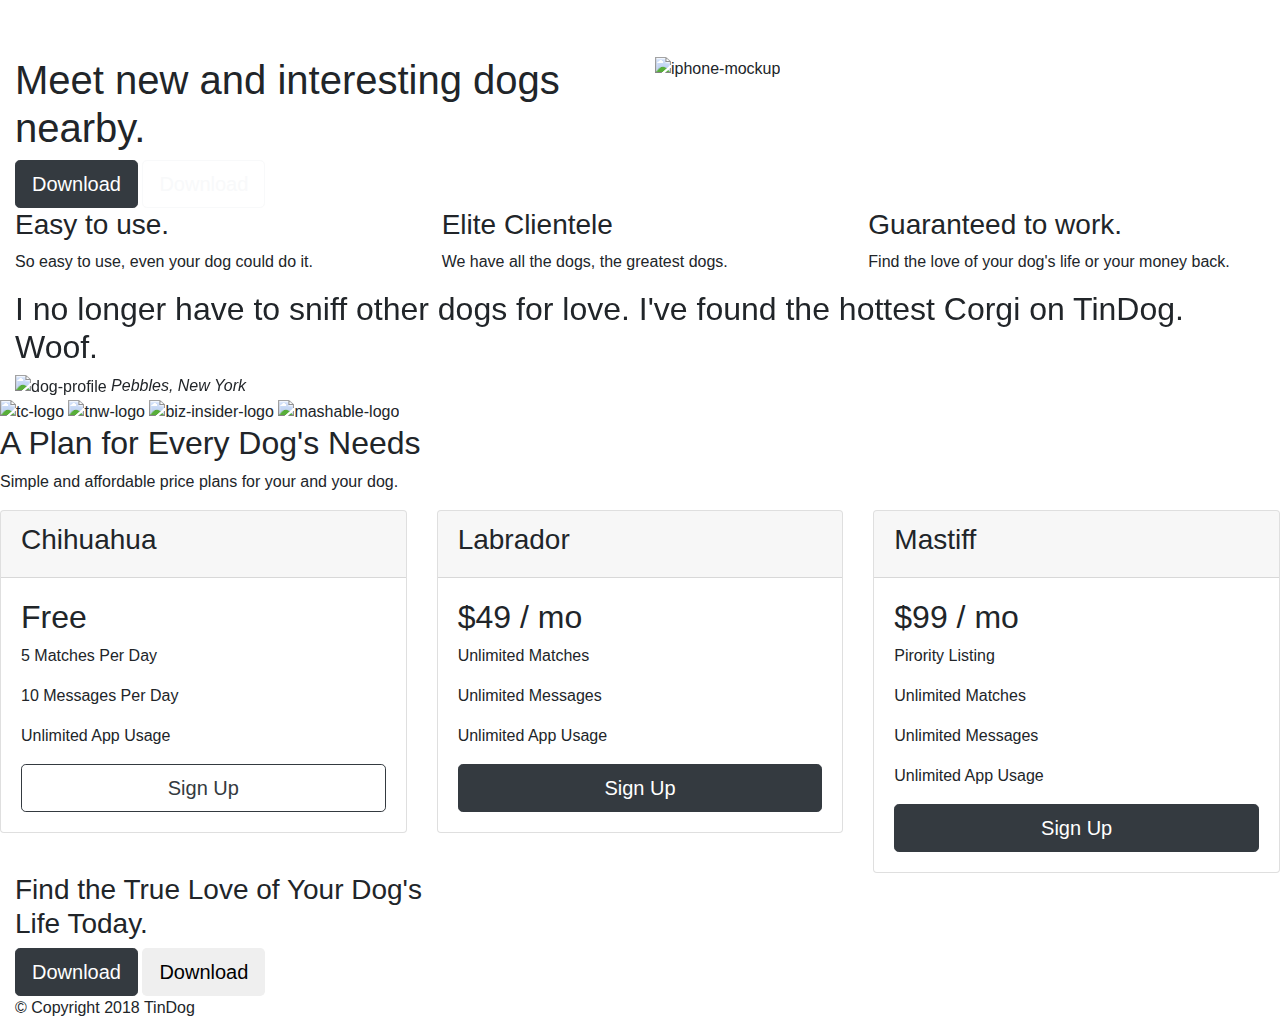
==== index.html @ a8d87b4a "Add files via upload" ====
<!DOCTYPE html>
<html>

<head>
  <meta charset="utf-8">
  <title>TinDog</title>

  <!-- Google Fonts -->
  <link rel="preconnect" href="https://fonts.googleapis.com">
  <link rel="preconnect" href="https://fonts.gstatic.com" crossorigin>
  <link href="https://fonts.googleapis.com/css2?family=Montserrat:wght@900&family=Ubuntu&display=swap" rel="stylesheet">

  <!-- CSS Stylesheets -->
  <link rel="stylesheet" href="https://maxcdn.bootstrapcdn.com/bootstrap/4.0.0/css/bootstrap.min.css"
    integrity="sha384-Gn5384xqQ1aoWXA+058RXPxPg6fy4IWvTNh0E263XmFcJlSAwiGgFAW/dAiS6JXm" crossorigin="anonymous">
  <link rel="stylesheet" href="css/styles.css">

  <!-- Font Awesome -->
  <script defer src="https://use.fontawesome.com/releases/v5.0.7/js/all.js"></script>

  <!-- Bootstrap Scripts -->
  <script src="https://code.jquery.com/jquery-3.2.1.slim.min.js"
    integrity="sha384-KJ3o2DKtIkvYIK3UENzmM7KCkRr/rE9/Qpg6aAZGJwFDMVNA/GpGFF93hXpG5KkN"
    crossorigin="anonymous"></script>
  <script src="https://cdnjs.cloudflare.com/ajax/libs/popper.js/1.12.9/umd/popper.min.js"
    integrity="sha384-ApNbgh9B+Y1QKtv3Rn7W3mgPxhU9K/ScQsAP7hUibX39j7fakFPskvXusvfa0b4Q"
    crossorigin="anonymous"></script>
  <script src="https://maxcdn.bootstrapcdn.com/bootstrap/4.0.0/js/bootstrap.min.js"
    integrity="sha384-JZR6Spejh4U02d8jOt6vLEHfe/JQGiRRSQQxSfFWpi1MquVdAyjUar5+76PVCmYl"
    crossorigin="anonymous"></script>
</head>

<body>

  <section class="colored-section" id="title">

    <div class="container-fluid">


      <!-- Nav Bar -->

      <nav class="navbar navbar-expand-lg navbar-dark">

        <a class="navbar-brand" href="">tindog</a>

        <button class="navbar-toggler" type="button" data-toggle="collapse" data-target="#navbarSupportedContent"
          aria-controls="navbarSupportedContent" aria-expanded="false" aria-label="Toggle navigation">
          <span class="navbar-toggler-icon"></span>
        </button>

        <div class="collapse navbar-collapse" id="navbarSupportedContent">
          <ul class="navbar-nav ml-auto">
            <li class="nav-item">
              <a class="nav-link" href="#footer">Contact</a>
            </li>
            <li class="nav-item">
              <a class="nav-link" href="#pricing">Pricing</a>
            </li>
            <li class="nav-item">
              <a class="nav-link" href="#cta">Download</a>
            </li>
          </ul>
        </div>

      </nav>


      <!-- Title -->

      <div class="row">

        <div class="col-lg-6">

          <h1 class="big-heading">Meet new and interesting dogs nearby.
          </h1>

          <button type="button" class="btn btn-dark btn-lg download-button"><i class="fab fa-apple"></i>
            Download</button>

          <button type="button" class="btn btn-outline-light btn-lg download-button"><i
              class="fab fa-google-play"></i>Download</button>

        </div>

        <div class="col-lg-6">

          <img class="title-image" src="images/iphone6.png" alt="iphone-mockup">
        </div>

      </div>

    </div>

  </section>


  <!-- Features -->

  <section class="white-section" id="features">

    <div class="container-fluid">

      <div class="row">
        <div class="feature-box col-lg-4 ">
          <i class="icon fas fa-check-circle fa-4x"></i>
          <h3 class="feature-title">Easy to use.</h3>
          <p>So easy to use, even your dog could do it.</p>
        </div>

        <div class="feature-box col-lg-4">
          <i class="icon fas fa-bullseye fa-4x"></i>
          <h3 class="feature-title">Elite Clientele</h3>
          <p>We have all the dogs, the greatest dogs.</p>
        </div>

        <div class="feature-box col-lg-4">
          <i class="icon fas fa-heart fa-4x"></i>
          <h3 class="feature-title">Guaranteed to work.</h3>
          <p>Find the love of your dog's life or your money back.</p>
        </div>
      </div>

    </div>

  </section>

  <!-- Testimonials -->

  <section class="colored-section" id="testimonials">

    <div id="testemonial-carousel" class="carousel slide" data-ride="false">
      <div class="carousel-inner">
        <div class="carousel-item active container-fluid">
          <h2 class="testemonial-text">I no longer have to sniff other dogs for love. I've found the hottest Corgi on
            TinDog. <br> Woof.</h2>
          <img class="testemonial-image" src="images/dog-img.jpg" alt="dog-profile">
          <em>Pebbles, New York</em>
        </div>
        <div class="carousel-item container-fluid">
          <h2 class="testemonial-text">My dog used to be so lonely, but with TinDog's help, they've found the love of
            their life. I think.</h2>
          <img class="testemonial-image" src="images/lady-img.jpg" alt="lady-profile">
          <em>Beverly, Illinois</em>
        </div>
      </div>
      <a class="carousel-control-prev" href="#testemonial-carousel" role="button" data-slide="prev">
        <span class="carousel-control-prev-icon"></span>

      </a>
      <a class="carousel-control-next" href="#testemonial-carousel" role="button" data-slide="next">
        <span class="carousel-control-next-icon"></span>

      </a>
    </div>

  </section>


  <!-- Press -->

  <section class="colored-section" id="press">
    <img class="press-logo" src="images/techcrunch.png" alt="tc-logo">
    <img class="press-logo" src="images/tnw.png" alt="tnw-logo">
    <img class="press-logo" src="images/bizinsider.png" alt="biz-insider-logo">
    <img class="press-logo" src="images/mashable.png" alt="mashable-logo">

  </section>


  <!-- Pricing -->

  <section class="white-section" id="pricing">

    <h2 class="section-heading">A Plan for Every Dog's Needs</h2>
    <p>Simple and affordable price plans for your and your dog.</p>

    <div class="row">

      <div class="pricing-column col-lg-4 col-md-6">
        <div class="card">
          <div class="card-header">
            <h3>Chihuahua</h3>
          </div>
          <div class="card-body">
            <h2 class="price-text">Free</h2>
            <p>5 Matches Per Day</p>
            <p>10 Messages Per Day</p>
            <p>Unlimited App Usage</p>
            <button class="btn btn-lg btn-block btn-outline-dark" type="button">
              Sign Up</button>
          </div>
        </div>
      </div>

      <div class="pricing-column col-lg-4 col-md-6">
        <div class="card">
          <div class="card-header">
            <h3>Labrador</h3>
          </div>
          <div class="card-body">
            <h2 class="price-text">$49 / mo</h2>
            <p>Unlimited Matches</p>
            <p>Unlimited Messages</p>
            <p>Unlimited App Usage</p>
            <button class="btn btn-lg btn-block btn-dark" type="button">
              Sign Up</button>
          </div>
        </div>
      </div>

      <div class="pricing-column col-lg-4">
        <div class="card">
          <div class="card-header">
            <h3>Mastiff</h3>
          </div>
          <div class="card-body">
            <h2 class="price-text">$99 / mo</h2>
            <p>Pirority Listing</p>
            <p>Unlimited Matches</p>
            <p>Unlimited Messages</p>
            <p>Unlimited App Usage</p>
            <button class="btn btn-lg btn-block btn-dark" type="button">
              Sign Up</button>
          </div>
        </div>
      </div>

    </div>

  </section>


  <!-- Call to Action -->

  <section class="colored-section" id="cta">

    <div class="container-fluid">

      <h3 class="big-heading">Find the True Love of Your Dog's
        <br> Life Today.
      </h3>

      <button type="button" class="btn btn-dark btn-lg download-button"><i class="fab fa-apple"></i>
        Download</button>

      <button type="button" class="btn btn-inline-light btn-lg download-button">
        <i class="fab fa-google-play"></i>Download</button>

    </div>

  </section>


  <!-- Footer -->

  <footer class="white-section" id="footer">

    <div class="container-fluid">

      <i class="social-icon fab fa-twitter"></i>
      <i class="social-icon fab fa-facebook-f"></i>
      <i class="social-icon fab fa-instagram"></i>
      <i class="social-icon fas fa-envelope"></i>

      <p>© Copyright 2018 TinDog</p>

    </div>

  </footer>


</body>

</html>
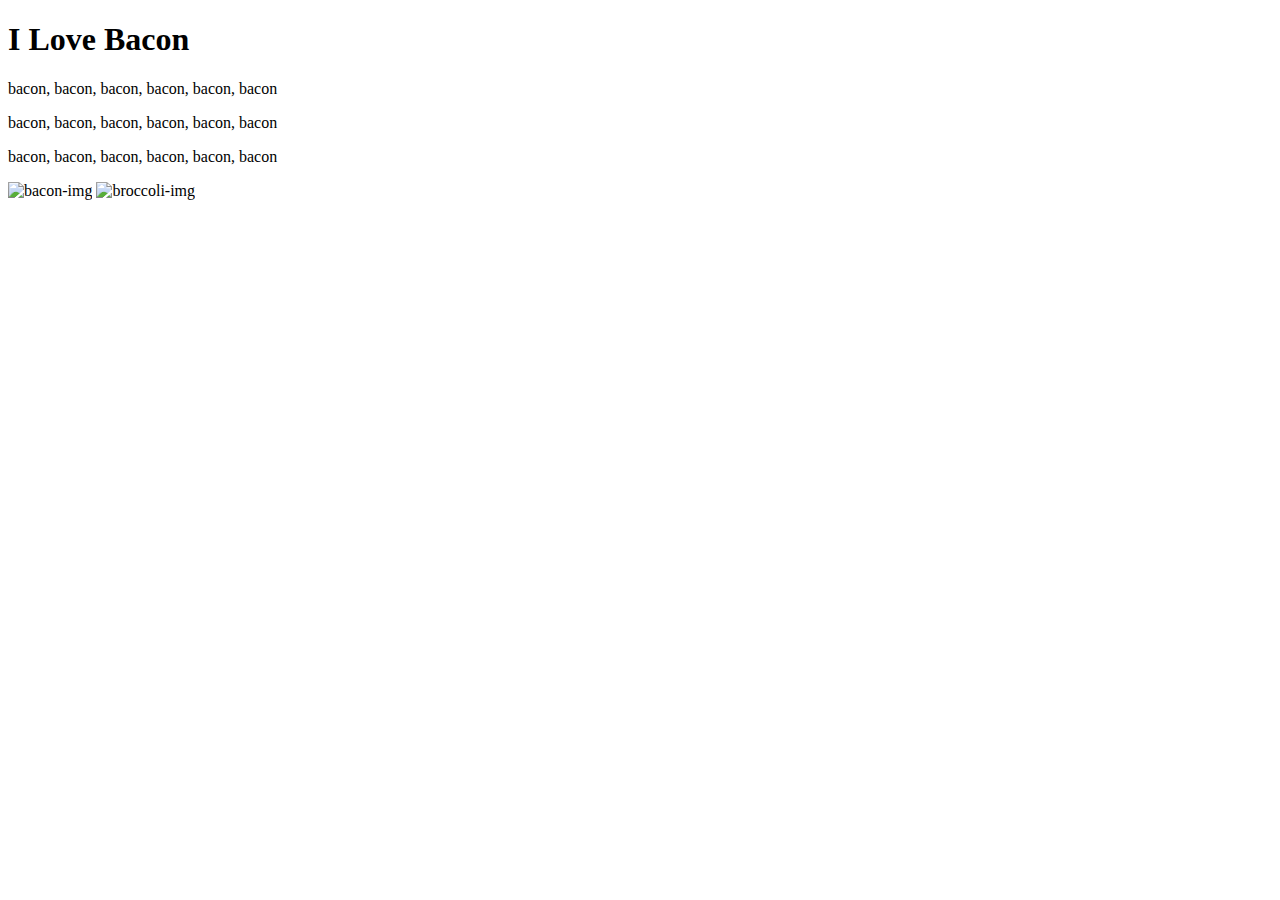
==== commit f0e6c9b4: "First Website" ====
--- a/index.html
+++ b/index.html
@@ -3,272 +3,17 @@
 
 <head>
   <meta charset="utf-8">
-  <title>TinDog</title>
-
-  <!-- Google Fonts -->
-  <link rel="preconnect" href="https://fonts.googleapis.com">
-  <link rel="preconnect" href="https://fonts.gstatic.com" crossorigin>
-  <link href="https://fonts.googleapis.com/css2?family=Montserrat:wght@900&family=Ubuntu&display=swap" rel="stylesheet">
-
-  <!-- CSS Stylesheets -->
-  <link rel="stylesheet" href="https://maxcdn.bootstrapcdn.com/bootstrap/4.0.0/css/bootstrap.min.css"
-    integrity="sha384-Gn5384xqQ1aoWXA+058RXPxPg6fy4IWvTNh0E263XmFcJlSAwiGgFAW/dAiS6JXm" crossorigin="anonymous">
-  <link rel="stylesheet" href="css/styles.css">
-
-  <!-- Font Awesome -->
-  <script defer src="https://use.fontawesome.com/releases/v5.0.7/js/all.js"></script>
-
-  <!-- Bootstrap Scripts -->
-  <script src="https://code.jquery.com/jquery-3.2.1.slim.min.js"
-    integrity="sha384-KJ3o2DKtIkvYIK3UENzmM7KCkRr/rE9/Qpg6aAZGJwFDMVNA/GpGFF93hXpG5KkN"
-    crossorigin="anonymous"></script>
-  <script src="https://cdnjs.cloudflare.com/ajax/libs/popper.js/1.12.9/umd/popper.min.js"
-    integrity="sha384-ApNbgh9B+Y1QKtv3Rn7W3mgPxhU9K/ScQsAP7hUibX39j7fakFPskvXusvfa0b4Q"
-    crossorigin="anonymous"></script>
-  <script src="https://maxcdn.bootstrapcdn.com/bootstrap/4.0.0/js/bootstrap.min.js"
-    integrity="sha384-JZR6Spejh4U02d8jOt6vLEHfe/JQGiRRSQQxSfFWpi1MquVdAyjUar5+76PVCmYl"
-    crossorigin="anonymous"></script>
+  <title>Bacon Fansite</title>
+  <link rel="stylesheet" href="css/style.css">
 </head>
 
 <body>
-
-  <section class="colored-section" id="title">
-
-    <div class="container-fluid">
-
-
-      <!-- Nav Bar -->
-
-      <nav class="navbar navbar-expand-lg navbar-dark">
-
-        <a class="navbar-brand" href="">tindog</a>
-
-        <button class="navbar-toggler" type="button" data-toggle="collapse" data-target="#navbarSupportedContent"
-          aria-controls="navbarSupportedContent" aria-expanded="false" aria-label="Toggle navigation">
-          <span class="navbar-toggler-icon"></span>
-        </button>
-
-        <div class="collapse navbar-collapse" id="navbarSupportedContent">
-          <ul class="navbar-nav ml-auto">
-            <li class="nav-item">
-              <a class="nav-link" href="#footer">Contact</a>
-            </li>
-            <li class="nav-item">
-              <a class="nav-link" href="#pricing">Pricing</a>
-            </li>
-            <li class="nav-item">
-              <a class="nav-link" href="#cta">Download</a>
-            </li>
-          </ul>
-        </div>
-
-      </nav>
-
-
-      <!-- Title -->
-
-      <div class="row">
-
-        <div class="col-lg-6">
-
-          <h1 class="big-heading">Meet new and interesting dogs nearby.
-          </h1>
-
-          <button type="button" class="btn btn-dark btn-lg download-button"><i class="fab fa-apple"></i>
-            Download</button>
-
-          <button type="button" class="btn btn-outline-light btn-lg download-button"><i
-              class="fab fa-google-play"></i>Download</button>
-
-        </div>
-
-        <div class="col-lg-6">
-
-          <img class="title-image" src="images/iphone6.png" alt="iphone-mockup">
-        </div>
-
-      </div>
-
-    </div>
-
-  </section>
-
-
-  <!-- Features -->
-
-  <section class="white-section" id="features">
-
-    <div class="container-fluid">
-
-      <div class="row">
-        <div class="feature-box col-lg-4 ">
-          <i class="icon fas fa-check-circle fa-4x"></i>
-          <h3 class="feature-title">Easy to use.</h3>
-          <p>So easy to use, even your dog could do it.</p>
-        </div>
-
-        <div class="feature-box col-lg-4">
-          <i class="icon fas fa-bullseye fa-4x"></i>
-          <h3 class="feature-title">Elite Clientele</h3>
-          <p>We have all the dogs, the greatest dogs.</p>
-        </div>
-
-        <div class="feature-box col-lg-4">
-          <i class="icon fas fa-heart fa-4x"></i>
-          <h3 class="feature-title">Guaranteed to work.</h3>
-          <p>Find the love of your dog's life or your money back.</p>
-        </div>
-      </div>
-
-    </div>
-
-  </section>
-
-  <!-- Testimonials -->
-
-  <section class="colored-section" id="testimonials">
-
-    <div id="testemonial-carousel" class="carousel slide" data-ride="false">
-      <div class="carousel-inner">
-        <div class="carousel-item active container-fluid">
-          <h2 class="testemonial-text">I no longer have to sniff other dogs for love. I've found the hottest Corgi on
-            TinDog. <br> Woof.</h2>
-          <img class="testemonial-image" src="images/dog-img.jpg" alt="dog-profile">
-          <em>Pebbles, New York</em>
-        </div>
-        <div class="carousel-item container-fluid">
-          <h2 class="testemonial-text">My dog used to be so lonely, but with TinDog's help, they've found the love of
-            their life. I think.</h2>
-          <img class="testemonial-image" src="images/lady-img.jpg" alt="lady-profile">
-          <em>Beverly, Illinois</em>
-        </div>
-      </div>
-      <a class="carousel-control-prev" href="#testemonial-carousel" role="button" data-slide="prev">
-        <span class="carousel-control-prev-icon"></span>
-
-      </a>
-      <a class="carousel-control-next" href="#testemonial-carousel" role="button" data-slide="next">
-        <span class="carousel-control-next-icon"></span>
-
-      </a>
-    </div>
-
-  </section>
-
-
-  <!-- Press -->
-
-  <section class="colored-section" id="press">
-    <img class="press-logo" src="images/techcrunch.png" alt="tc-logo">
-    <img class="press-logo" src="images/tnw.png" alt="tnw-logo">
-    <img class="press-logo" src="images/bizinsider.png" alt="biz-insider-logo">
-    <img class="press-logo" src="images/mashable.png" alt="mashable-logo">
-
-  </section>
-
-
-  <!-- Pricing -->
-
-  <section class="white-section" id="pricing">
-
-    <h2 class="section-heading">A Plan for Every Dog's Needs</h2>
-    <p>Simple and affordable price plans for your and your dog.</p>
-
-    <div class="row">
-
-      <div class="pricing-column col-lg-4 col-md-6">
-        <div class="card">
-          <div class="card-header">
-            <h3>Chihuahua</h3>
-          </div>
-          <div class="card-body">
-            <h2 class="price-text">Free</h2>
-            <p>5 Matches Per Day</p>
-            <p>10 Messages Per Day</p>
-            <p>Unlimited App Usage</p>
-            <button class="btn btn-lg btn-block btn-outline-dark" type="button">
-              Sign Up</button>
-          </div>
-        </div>
-      </div>
-
-      <div class="pricing-column col-lg-4 col-md-6">
-        <div class="card">
-          <div class="card-header">
-            <h3>Labrador</h3>
-          </div>
-          <div class="card-body">
-            <h2 class="price-text">$49 / mo</h2>
-            <p>Unlimited Matches</p>
-            <p>Unlimited Messages</p>
-            <p>Unlimited App Usage</p>
-            <button class="btn btn-lg btn-block btn-dark" type="button">
-              Sign Up</button>
-          </div>
-        </div>
-      </div>
-
-      <div class="pricing-column col-lg-4">
-        <div class="card">
-          <div class="card-header">
-            <h3>Mastiff</h3>
-          </div>
-          <div class="card-body">
-            <h2 class="price-text">$99 / mo</h2>
-            <p>Pirority Listing</p>
-            <p>Unlimited Matches</p>
-            <p>Unlimited Messages</p>
-            <p>Unlimited App Usage</p>
-            <button class="btn btn-lg btn-block btn-dark" type="button">
-              Sign Up</button>
-          </div>
-        </div>
-      </div>
-
-    </div>
-
-  </section>
-
-
-  <!-- Call to Action -->
-
-  <section class="colored-section" id="cta">
-
-    <div class="container-fluid">
-
-      <h3 class="big-heading">Find the True Love of Your Dog's
-        <br> Life Today.
-      </h3>
-
-      <button type="button" class="btn btn-dark btn-lg download-button"><i class="fab fa-apple"></i>
-        Download</button>
-
-      <button type="button" class="btn btn-inline-light btn-lg download-button">
-        <i class="fab fa-google-play"></i>Download</button>
-
-    </div>
-
-  </section>
-
-
-  <!-- Footer -->
-
-  <footer class="white-section" id="footer">
-
-    <div class="container-fluid">
-
-      <i class="social-icon fab fa-twitter"></i>
-      <i class="social-icon fab fa-facebook-f"></i>
-      <i class="social-icon fab fa-instagram"></i>
-      <i class="social-icon fas fa-envelope"></i>
-
-      <p>© Copyright 2018 TinDog</p>
-
-    </div>
-
-  </footer>
-
-
+  <h1 id="heading">I Love Bacon</h1>
+  <p>bacon, bacon, bacon, bacon, bacon, bacon</p>
+  <p>bacon, bacon, bacon, bacon, bacon, bacon</p>
+  <p>bacon, bacon, bacon, bacon, bacon, bacon</p>
+  <img class="bacon" src="https://emojipedia-us.s3.amazonaws.com/thumbs/240/apple/118/bacon_1f953.png" alt="bacon-img">
+  <img class="broccoli circular" src="https://emojipedia-us.s3.dualstack.us-west-1.amazonaws.com/thumbs/240/apple/118/broccoli_1f966.png" alt="broccoli-img">
 </body>
 
-</html>+</html>
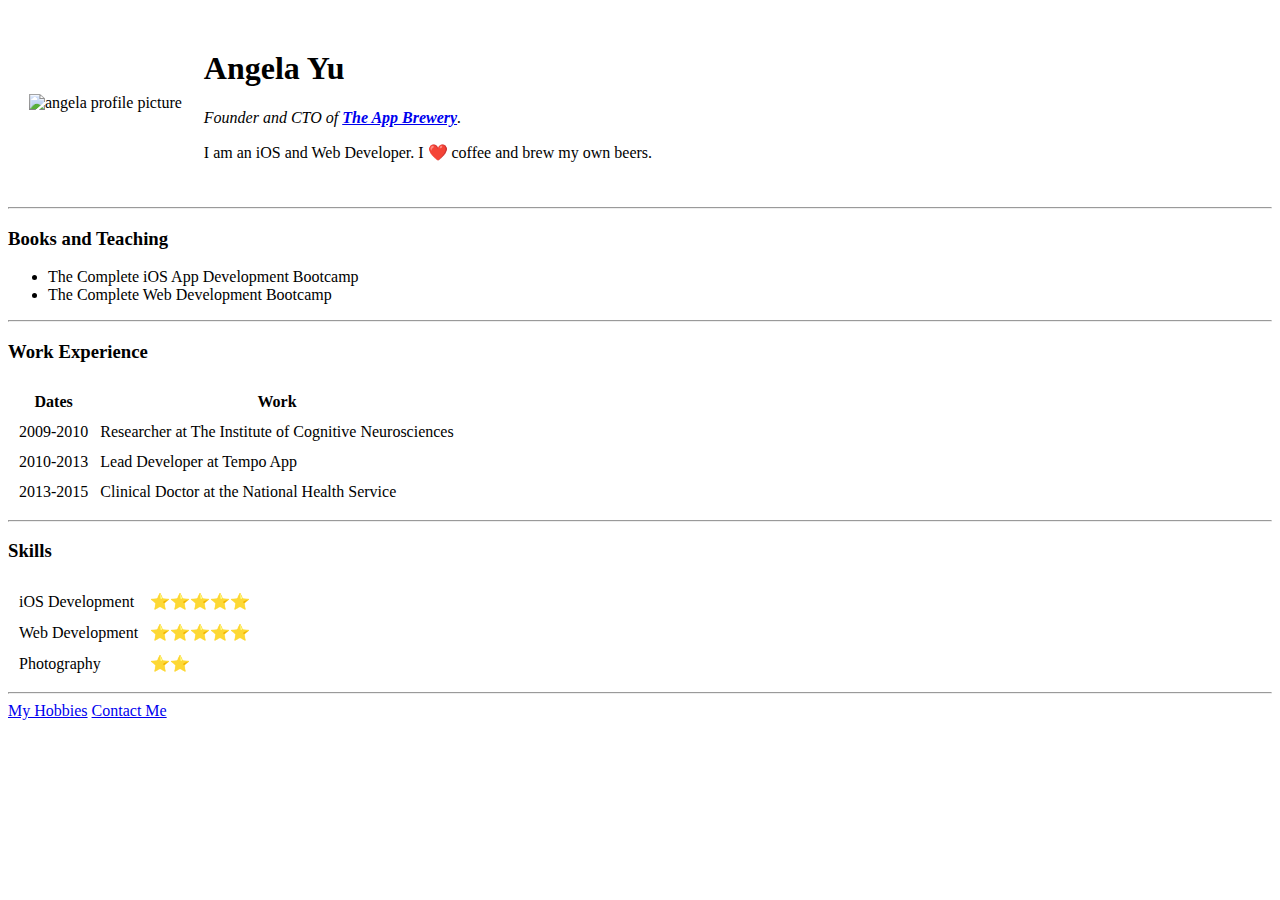
==== commit 95a3f833: "First Website" ====
--- a/index.html
+++ b/index.html
@@ -1,19 +1,68 @@
-<!DOCTYPE html>
-<html>
-
-<head>
-  <meta charset="utf-8">
-  <title>Bacon Fansite</title>
-  <link rel="stylesheet" href="css/style.css">
-</head>
-
-<body>
-  <h1 id="heading">I Love Bacon</h1>
-  <p>bacon, bacon, bacon, bacon, bacon, bacon</p>
-  <p>bacon, bacon, bacon, bacon, bacon, bacon</p>
-  <p>bacon, bacon, bacon, bacon, bacon, bacon</p>
-  <img class="bacon" src="https://emojipedia-us.s3.amazonaws.com/thumbs/240/apple/118/bacon_1f953.png" alt="bacon-img">
-  <img class="broccoli circular" src="https://emojipedia-us.s3.dualstack.us-west-1.amazonaws.com/thumbs/240/apple/118/broccoli_1f966.png" alt="broccoli-img">
-</body>
-
-</html>
+<!DOCTYPE html>
+<html>
+  <head>
+    <meta charset="utf-8">
+    <title>Angela's Personal Site</title>
+    <link rel="stylesheet" href="css/style.css">
+  </head>
+
+  <body>
+    <table cellspacing="20">
+      <tr>
+        <td><img src="images/1_8OkdLpw_7VokmSrzwXLnbg-modified.png" alt="angela profile picture"></td>
+        <td><h1>Angela Yu</h1>
+        <p><em>Founder and CTO of <strong><a href="https://www.appbrewery.co/">The App Brewery</a></strong>.</em></p>
+        <p>I am an iOS and Web Developer. I ❤️ coffee and brew my own beers.</p></td>
+      </tr>
+    </table>
+    <hr>
+    <h3>Books and Teaching</h3>
+    <ul>
+      <li>The Complete iOS App Development Bootcamp</li>
+      <li>The Complete Web Development Bootcamp</li>
+    </ul>
+    <hr>
+    <h3>Work Experience</h3>
+    <table cellspacing="10">
+      <thead>
+        <tr>
+          <th>Dates</th>
+          <th>Work</th>
+        </tr>
+      </thead>
+      <tbody>
+        <tr>
+          <td>2009-2010</td>
+          <td>Researcher at The Institute of Cognitive Neurosciences</td>
+        </tr>
+        <tr>
+          <td>2010-2013</td>
+          <td>Lead Developer at Tempo App</td>
+        </tr>
+        <tr>
+          <td>2013-2015</td>
+          <td>Clinical Doctor at the National Health Service</td>
+        </tr>
+      </tbody>
+    </table>
+    <hr>
+    <h3>Skills</h3>
+    <table cellspacing="10">
+      <tr>
+        <td>iOS Development</td>
+        <td>⭐️⭐️⭐️⭐️⭐️</td>
+      </tr>
+      <tr>
+        <td>Web Development</td>
+        <td>⭐️⭐️⭐️⭐️⭐️</td>
+      </tr>
+      <tr>
+        <td>Photography</td>
+        <td>⭐️⭐️</td>
+      </tr>
+    </table>
+    <hr>
+    <a href="hobbies.html">My Hobbies</a>
+    <a href="contact-me.html">Contact Me</a>
+  </body>
+</html>
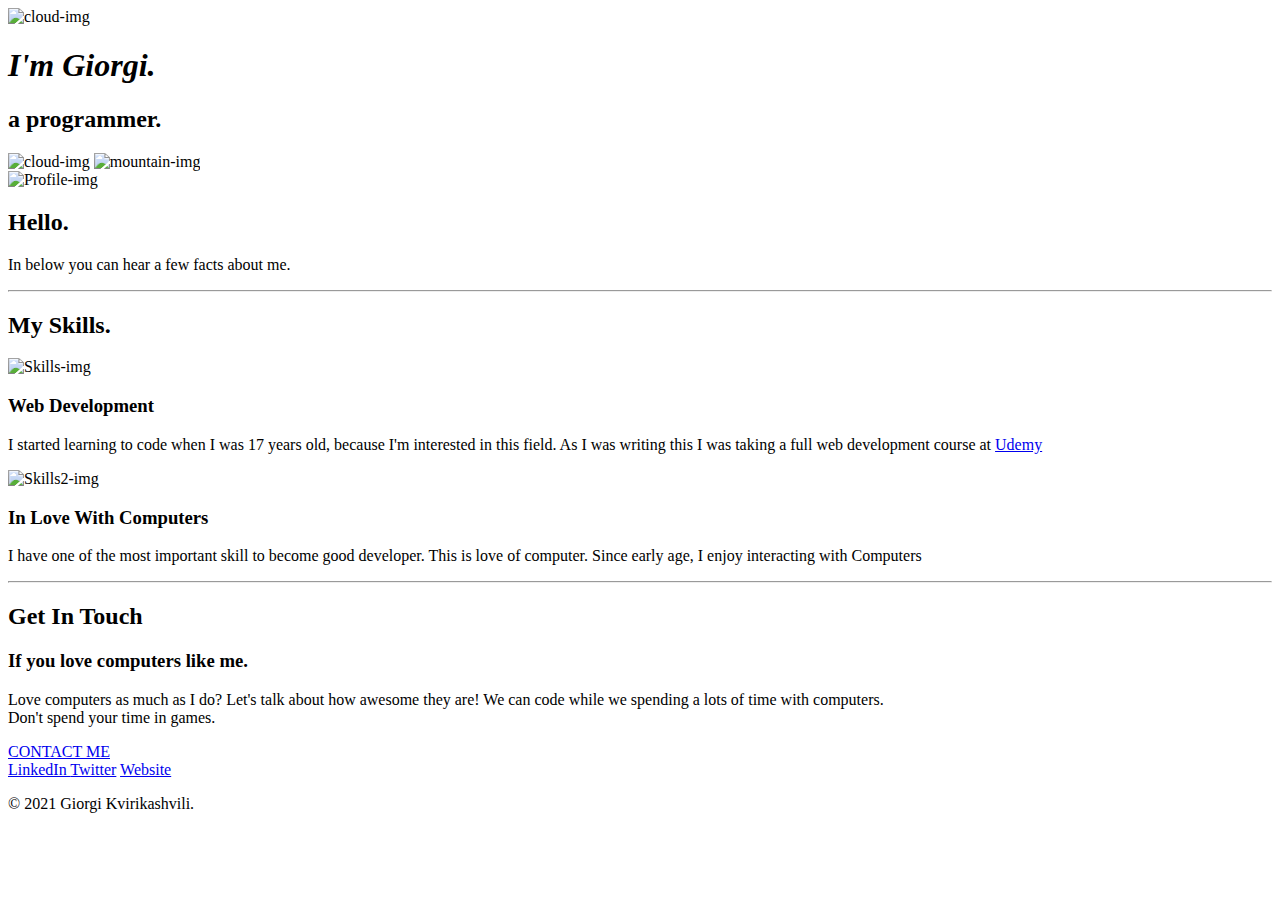
==== commit 4051d0cc: "Second Website" ====
--- a/index.html
+++ b/index.html
@@ -1,68 +1,65 @@
 <!DOCTYPE html>
-<html>
-  <head>
-    <meta charset="utf-8">
-    <title>Angela's Personal Site</title>
-    <link rel="stylesheet" href="css/style.css">
-  </head>
+<html lang="en">
+<head>
+    <meta charset="UTF-8">
+    <title>Giorgi Kvirikashvili</title>
+    <link rel="stylesheet" href="css/styles.css">
+    <link rel="icon" href="unnamed.jpg">
+    <link rel="preconnect" href="https://fonts.googleapis.com">
+    <link rel="preconnect" href="https://fonts.gstatic.com" crossorigin>
+    <link href="https://fonts.googleapis.com/css2?family=Merriweather&family=Montserrat&family=Sacramento&display=swap" rel="stylesheet">
+</head>
+<body>
+    <div class="top-container">
+        <img class="top-cloud" src="images/cloud.png" alt="cloud-img">
+        <h1><em>I'm Giorgi.</em></h1>
+        <h2>a <span class="pro">pro</span>grammer.</h2>
+        <img class="bottom-cloud" src="images/cloud.png" alt="cloud-img">
+        <img src="images/mountain.png" alt="mountain-img">
+    </div>
+    <div class="middle-container"> 
+        <div class="profile">
+          <img src="images/686034ba1583fb3ecf4995545556c93b-modified.png" alt="Profile-img">
+          <h2 class="h2">Hello.</h2>
+          <p class="intro">In below you can hear a few facts about me.</p>
+        </div>
+        <hr>
+        <div class="skills">
+          <h2 class="h2">My Skills.</h2>
+          <div class="skill-row"> 
+            <img class="skill-img" src="images/depositphotos_56670849-stock-illustration-vector-coding-icon-modified.png" alt="Skills-img">
 
-  <body>
-    <table cellspacing="20">
-      <tr>
-        <td><img src="images/1_8OkdLpw_7VokmSrzwXLnbg-modified.png" alt="angela profile picture"></td>
-        <td><h1>Angela Yu</h1>
-        <p><em>Founder and CTO of <strong><a href="https://www.appbrewery.co/">The App Brewery</a></strong>.</em></p>
-        <p>I am an iOS and Web Developer. I ❤️ coffee and brew my own beers.</p></td>
-      </tr>
-    </table>
-    <hr>
-    <h3>Books and Teaching</h3>
-    <ul>
-      <li>The Complete iOS App Development Bootcamp</li>
-      <li>The Complete Web Development Bootcamp</li>
-    </ul>
-    <hr>
-    <h3>Work Experience</h3>
-    <table cellspacing="10">
-      <thead>
-        <tr>
-          <th>Dates</th>
-          <th>Work</th>
-        </tr>
-      </thead>
-      <tbody>
-        <tr>
-          <td>2009-2010</td>
-          <td>Researcher at The Institute of Cognitive Neurosciences</td>
-        </tr>
-        <tr>
-          <td>2010-2013</td>
-          <td>Lead Developer at Tempo App</td>
-        </tr>
-        <tr>
-          <td>2013-2015</td>
-          <td>Clinical Doctor at the National Health Service</td>
-        </tr>
-      </tbody>
-    </table>
-    <hr>
-    <h3>Skills</h3>
-    <table cellspacing="10">
-      <tr>
-        <td>iOS Development</td>
-        <td>⭐️⭐️⭐️⭐️⭐️</td>
-      </tr>
-      <tr>
-        <td>Web Development</td>
-        <td>⭐️⭐️⭐️⭐️⭐️</td>
-      </tr>
-      <tr>
-        <td>Photography</td>
-        <td>⭐️⭐️</td>
-      </tr>
-    </table>
-    <hr>
-    <a href="hobbies.html">My Hobbies</a>
-    <a href="contact-me.html">Contact Me</a>
-  </body>
-</html>
+            <h3>Web Development</h3>
+            <p>I started learning to code when I was 17 years old, because I'm interested in this field. As I was writing this I was taking a full web development course at <a href="https://www.udemy.com/" target="blank">Udemy</a></p>
+
+          </div>
+          <div class="skill-row1">
+            <img class="skill2-img" src="images/images (1)-modified.png" alt="Skills2-img">
+
+            <h3>In Love With Computers</h3>
+            <p>I have one of the most important skill to become good developer. This is love of computer. Since early age, I enjoy interacting with Computers</p>
+
+          </div>
+        </div>
+        <hr>
+        <div class="contact-me">
+          <h2 class="h2">Get In Touch</h2>
+          <h3>If you love computers like me.</h3>
+          <p>Love computers as much as I do? Let's talk about how awesome they are! We can code while we spending a lots of time with computers. <br>Don't spend your time in games.</p>
+        </div>
+      </div>
+      
+      <div>
+        <a class="btn" href="mailto:name@email.com">CONTACT ME</a>
+      </div>
+      
+      <div class="bottom-container">
+        <a class="footer-link" href="https://www.linkedin.com/">LinkedIn 
+        </a>
+        <a class="footer-link" href="https://twitter.com/">Twitter</a>
+        <a class="footer-link" href="https://www.appbrewery.co/">Website</a>
+        <p>© 2021 Giorgi Kvirikashvili.</p>
+      </div>
+      
+</body>
+</html>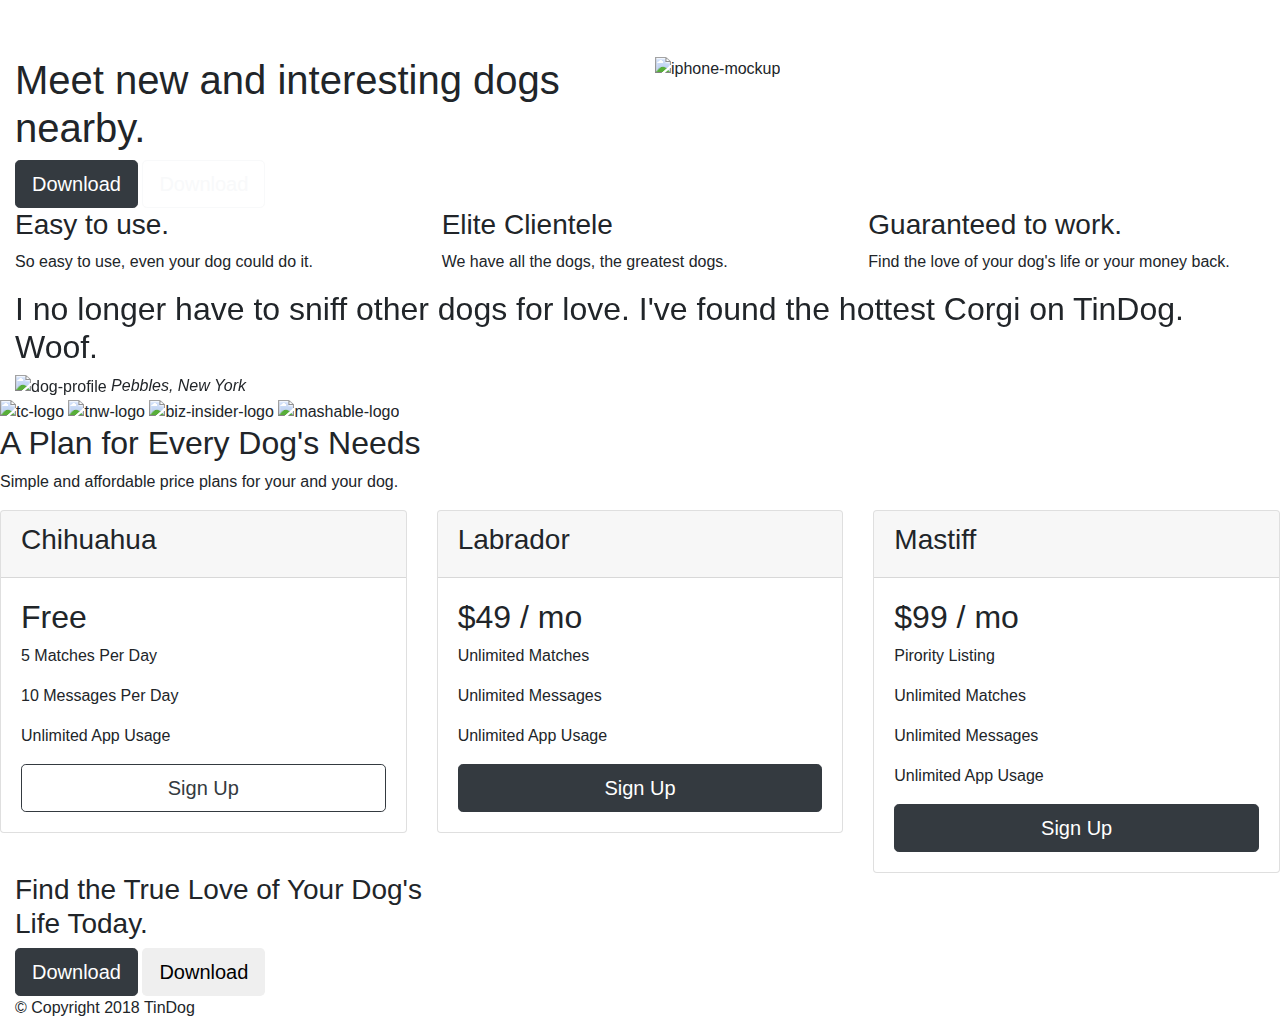
==== commit 9485ebc5: "Third Website" ====
--- a/index.html
+++ b/index.html
@@ -1,65 +1,274 @@
-<!DOCTYPE html>
-<html lang="en">
-<head>
-    <meta charset="UTF-8">
-    <title>Giorgi Kvirikashvili</title>
-    <link rel="stylesheet" href="css/styles.css">
-    <link rel="icon" href="unnamed.jpg">
-    <link rel="preconnect" href="https://fonts.googleapis.com">
-    <link rel="preconnect" href="https://fonts.gstatic.com" crossorigin>
-    <link href="https://fonts.googleapis.com/css2?family=Merriweather&family=Montserrat&family=Sacramento&display=swap" rel="stylesheet">
-</head>
-<body>
-    <div class="top-container">
-        <img class="top-cloud" src="images/cloud.png" alt="cloud-img">
-        <h1><em>I'm Giorgi.</em></h1>
-        <h2>a <span class="pro">pro</span>grammer.</h2>
-        <img class="bottom-cloud" src="images/cloud.png" alt="cloud-img">
-        <img src="images/mountain.png" alt="mountain-img">
-    </div>
-    <div class="middle-container"> 
-        <div class="profile">
-          <img src="images/686034ba1583fb3ecf4995545556c93b-modified.png" alt="Profile-img">
-          <h2 class="h2">Hello.</h2>
-          <p class="intro">In below you can hear a few facts about me.</p>
-        </div>
-        <hr>
-        <div class="skills">
-          <h2 class="h2">My Skills.</h2>
-          <div class="skill-row"> 
-            <img class="skill-img" src="images/depositphotos_56670849-stock-illustration-vector-coding-icon-modified.png" alt="Skills-img">
-
-            <h3>Web Development</h3>
-            <p>I started learning to code when I was 17 years old, because I'm interested in this field. As I was writing this I was taking a full web development course at <a href="https://www.udemy.com/" target="blank">Udemy</a></p>
-
-          </div>
-          <div class="skill-row1">
-            <img class="skill2-img" src="images/images (1)-modified.png" alt="Skills2-img">
-
-            <h3>In Love With Computers</h3>
-            <p>I have one of the most important skill to become good developer. This is love of computer. Since early age, I enjoy interacting with Computers</p>
-
-          </div>
-        </div>
-        <hr>
-        <div class="contact-me">
-          <h2 class="h2">Get In Touch</h2>
-          <h3>If you love computers like me.</h3>
-          <p>Love computers as much as I do? Let's talk about how awesome they are! We can code while we spending a lots of time with computers. <br>Don't spend your time in games.</p>
-        </div>
-      </div>
-      
-      <div>
-        <a class="btn" href="mailto:name@email.com">CONTACT ME</a>
-      </div>
-      
-      <div class="bottom-container">
-        <a class="footer-link" href="https://www.linkedin.com/">LinkedIn 
-        </a>
-        <a class="footer-link" href="https://twitter.com/">Twitter</a>
-        <a class="footer-link" href="https://www.appbrewery.co/">Website</a>
-        <p>© 2021 Giorgi Kvirikashvili.</p>
-      </div>
-      
-</body>
+<!DOCTYPE html>
+<html>
+
+<head>
+  <meta charset="utf-8">
+  <title>TinDog</title>
+
+  <!-- Google Fonts -->
+  <link rel="preconnect" href="https://fonts.googleapis.com">
+  <link rel="preconnect" href="https://fonts.gstatic.com" crossorigin>
+  <link href="https://fonts.googleapis.com/css2?family=Montserrat:wght@900&family=Ubuntu&display=swap" rel="stylesheet">
+
+  <!-- CSS Stylesheets -->
+  <link rel="stylesheet" href="https://maxcdn.bootstrapcdn.com/bootstrap/4.0.0/css/bootstrap.min.css"
+    integrity="sha384-Gn5384xqQ1aoWXA+058RXPxPg6fy4IWvTNh0E263XmFcJlSAwiGgFAW/dAiS6JXm" crossorigin="anonymous">
+  <link rel="stylesheet" href="css/styles.css">
+
+  <!-- Font Awesome -->
+  <script defer src="https://use.fontawesome.com/releases/v5.0.7/js/all.js"></script>
+
+  <!-- Bootstrap Scripts -->
+  <script src="https://code.jquery.com/jquery-3.2.1.slim.min.js"
+    integrity="sha384-KJ3o2DKtIkvYIK3UENzmM7KCkRr/rE9/Qpg6aAZGJwFDMVNA/GpGFF93hXpG5KkN"
+    crossorigin="anonymous"></script>
+  <script src="https://cdnjs.cloudflare.com/ajax/libs/popper.js/1.12.9/umd/popper.min.js"
+    integrity="sha384-ApNbgh9B+Y1QKtv3Rn7W3mgPxhU9K/ScQsAP7hUibX39j7fakFPskvXusvfa0b4Q"
+    crossorigin="anonymous"></script>
+  <script src="https://maxcdn.bootstrapcdn.com/bootstrap/4.0.0/js/bootstrap.min.js"
+    integrity="sha384-JZR6Spejh4U02d8jOt6vLEHfe/JQGiRRSQQxSfFWpi1MquVdAyjUar5+76PVCmYl"
+    crossorigin="anonymous"></script>
+</head>
+
+<body>
+
+  <section class="colored-section" id="title">
+
+    <div class="container-fluid">
+
+
+      <!-- Nav Bar -->
+
+      <nav class="navbar navbar-expand-lg navbar-dark">
+
+        <a class="navbar-brand" href="">tindog</a>
+
+        <button class="navbar-toggler" type="button" data-toggle="collapse" data-target="#navbarSupportedContent"
+          aria-controls="navbarSupportedContent" aria-expanded="false" aria-label="Toggle navigation">
+          <span class="navbar-toggler-icon"></span>
+        </button>
+
+        <div class="collapse navbar-collapse" id="navbarSupportedContent">
+          <ul class="navbar-nav ml-auto">
+            <li class="nav-item">
+              <a class="nav-link" href="#footer">Contact</a>
+            </li>
+            <li class="nav-item">
+              <a class="nav-link" href="#pricing">Pricing</a>
+            </li>
+            <li class="nav-item">
+              <a class="nav-link" href="#cta">Download</a>
+            </li>
+          </ul>
+        </div>
+
+      </nav>
+
+
+      <!-- Title -->
+
+      <div class="row">
+
+        <div class="col-lg-6">
+
+          <h1 class="big-heading">Meet new and interesting dogs nearby.
+          </h1>
+
+          <button type="button" class="btn btn-dark btn-lg download-button"><i class="fab fa-apple"></i>
+            Download</button>
+
+          <button type="button" class="btn btn-outline-light btn-lg download-button"><i
+              class="fab fa-google-play"></i>Download</button>
+
+        </div>
+
+        <div class="col-lg-6">
+
+          <img class="title-image" src="images/iphone6.png" alt="iphone-mockup">
+        </div>
+
+      </div>
+
+    </div>
+
+  </section>
+
+
+  <!-- Features -->
+
+  <section class="white-section" id="features">
+
+    <div class="container-fluid">
+
+      <div class="row">
+        <div class="feature-box col-lg-4 ">
+          <i class="icon fas fa-check-circle fa-4x"></i>
+          <h3 class="feature-title">Easy to use.</h3>
+          <p>So easy to use, even your dog could do it.</p>
+        </div>
+
+        <div class="feature-box col-lg-4">
+          <i class="icon fas fa-bullseye fa-4x"></i>
+          <h3 class="feature-title">Elite Clientele</h3>
+          <p>We have all the dogs, the greatest dogs.</p>
+        </div>
+
+        <div class="feature-box col-lg-4">
+          <i class="icon fas fa-heart fa-4x"></i>
+          <h3 class="feature-title">Guaranteed to work.</h3>
+          <p>Find the love of your dog's life or your money back.</p>
+        </div>
+      </div>
+
+    </div>
+
+  </section>
+
+  <!-- Testimonials -->
+
+  <section class="colored-section" id="testimonials">
+
+    <div id="testemonial-carousel" class="carousel slide" data-ride="false">
+      <div class="carousel-inner">
+        <div class="carousel-item active container-fluid">
+          <h2 class="testemonial-text">I no longer have to sniff other dogs for love. I've found the hottest Corgi on
+            TinDog. <br> Woof.</h2>
+          <img class="testemonial-image" src="images/dog-img.jpg" alt="dog-profile">
+          <em>Pebbles, New York</em>
+        </div>
+        <div class="carousel-item container-fluid">
+          <h2 class="testemonial-text">My dog used to be so lonely, but with TinDog's help, they've found the love of
+            their life. I think.</h2>
+          <img class="testemonial-image" src="images/lady-img.jpg" alt="lady-profile">
+          <em>Beverly, Illinois</em>
+        </div>
+      </div>
+      <a class="carousel-control-prev" href="#testemonial-carousel" role="button" data-slide="prev">
+        <span class="carousel-control-prev-icon"></span>
+
+      </a>
+      <a class="carousel-control-next" href="#testemonial-carousel" role="button" data-slide="next">
+        <span class="carousel-control-next-icon"></span>
+
+      </a>
+    </div>
+
+  </section>
+
+
+  <!-- Press -->
+
+  <section class="colored-section" id="press">
+    <img class="press-logo" src="images/techcrunch.png" alt="tc-logo">
+    <img class="press-logo" src="images/tnw.png" alt="tnw-logo">
+    <img class="press-logo" src="images/bizinsider.png" alt="biz-insider-logo">
+    <img class="press-logo" src="images/mashable.png" alt="mashable-logo">
+
+  </section>
+
+
+  <!-- Pricing -->
+
+  <section class="white-section" id="pricing">
+
+    <h2 class="section-heading">A Plan for Every Dog's Needs</h2>
+    <p>Simple and affordable price plans for your and your dog.</p>
+
+    <div class="row">
+
+      <div class="pricing-column col-lg-4 col-md-6">
+        <div class="card">
+          <div class="card-header">
+            <h3>Chihuahua</h3>
+          </div>
+          <div class="card-body">
+            <h2 class="price-text">Free</h2>
+            <p>5 Matches Per Day</p>
+            <p>10 Messages Per Day</p>
+            <p>Unlimited App Usage</p>
+            <button class="btn btn-lg btn-block btn-outline-dark" type="button">
+              Sign Up</button>
+          </div>
+        </div>
+      </div>
+
+      <div class="pricing-column col-lg-4 col-md-6">
+        <div class="card">
+          <div class="card-header">
+            <h3>Labrador</h3>
+          </div>
+          <div class="card-body">
+            <h2 class="price-text">$49 / mo</h2>
+            <p>Unlimited Matches</p>
+            <p>Unlimited Messages</p>
+            <p>Unlimited App Usage</p>
+            <button class="btn btn-lg btn-block btn-dark" type="button">
+              Sign Up</button>
+          </div>
+        </div>
+      </div>
+
+      <div class="pricing-column col-lg-4">
+        <div class="card">
+          <div class="card-header">
+            <h3>Mastiff</h3>
+          </div>
+          <div class="card-body">
+            <h2 class="price-text">$99 / mo</h2>
+            <p>Pirority Listing</p>
+            <p>Unlimited Matches</p>
+            <p>Unlimited Messages</p>
+            <p>Unlimited App Usage</p>
+            <button class="btn btn-lg btn-block btn-dark" type="button">
+              Sign Up</button>
+          </div>
+        </div>
+      </div>
+
+    </div>
+
+  </section>
+
+
+  <!-- Call to Action -->
+
+  <section class="colored-section" id="cta">
+
+    <div class="container-fluid">
+
+      <h3 class="big-heading">Find the True Love of Your Dog's
+        <br> Life Today.
+      </h3>
+
+      <button type="button" class="btn btn-dark btn-lg download-button"><i class="fab fa-apple"></i>
+        Download</button>
+
+      <button type="button" class="btn btn-inline-light btn-lg download-button">
+        <i class="fab fa-google-play"></i>Download</button>
+
+    </div>
+
+  </section>
+
+
+  <!-- Footer -->
+
+  <footer class="white-section" id="footer">
+
+    <div class="container-fluid">
+
+      <i class="social-icon fab fa-twitter"></i>
+      <i class="social-icon fab fa-facebook-f"></i>
+      <i class="social-icon fab fa-instagram"></i>
+      <i class="social-icon fas fa-envelope"></i>
+
+      <p>© Copyright 2018 TinDog</p>
+
+    </div>
+
+  </footer>
+
+
+</body>
+
 </html>